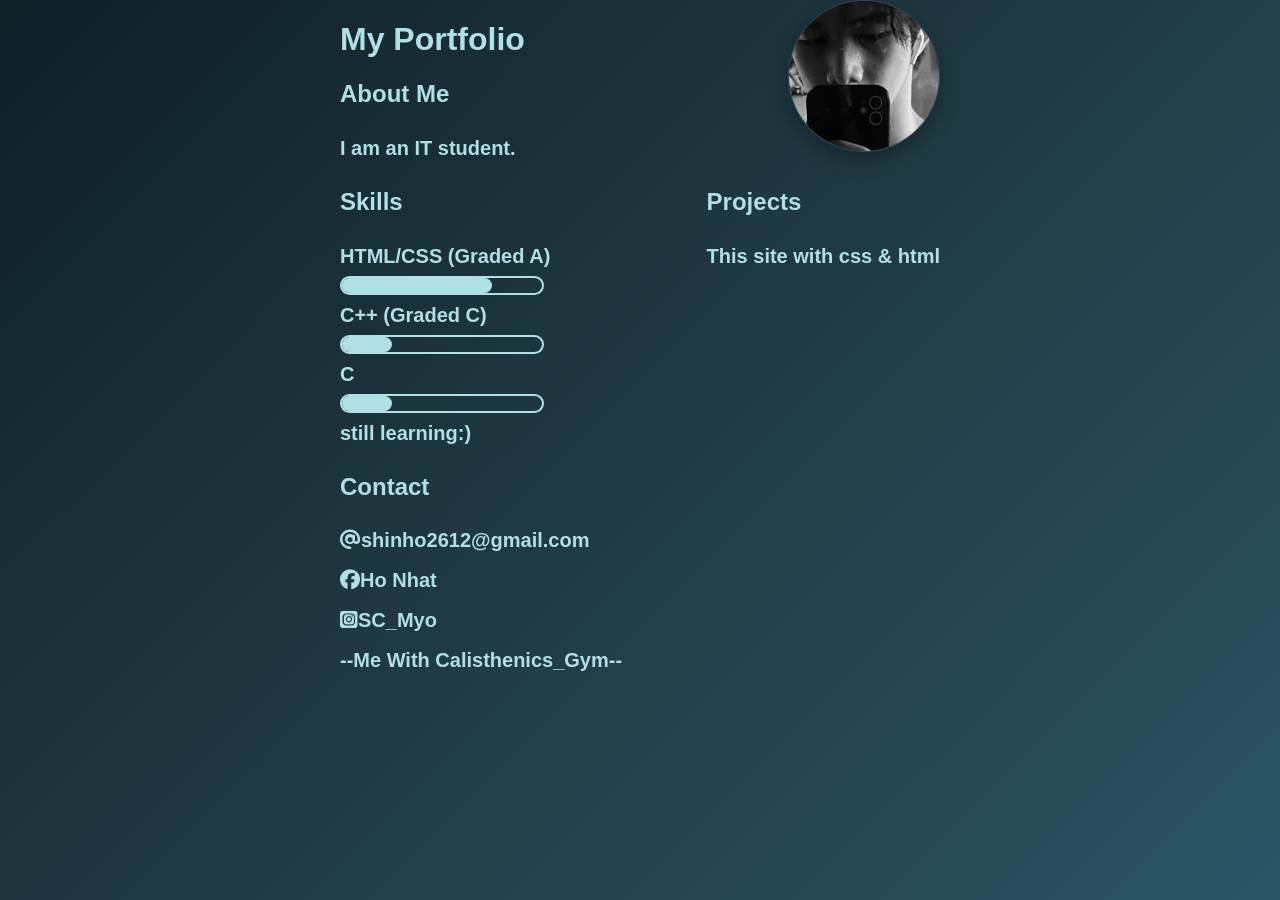
==== index.html @ 6809baf3 "fix bug" ====
<!DOCTYPE html>
<html lang="en">

<head>
    <meta charset="UTF-8">
    <meta name="viewport" content="width=device-width, initial-scale=1.0">
    <title>My Portfolio</title>
    <link rel="stylesheet" href="css/style.css">
    <link rel="stylesheet" href="https://cdnjs.cloudflare.com/ajax/libs/font-awesome/6.7.2/css/all.min.css">

</head>

<body>
    <div class="container">
        <div class="header">
            <div class="header__left">
                <h1 class="main">My Portfolio</h1>
                <h2 class="main">About Me</h2>
                <p>I am an IT student.</p>
            </div>
            <div class="header__right">
                <img src="imgs/IMG_1301.JPEG" class="avatar"
                    style="width: 150px; height: 150px; border-radius: 50%; float: right;">
            </div>
        </div>
        <div class="content">
            <div class="content__left">
                <h2 class="main">Skills</h2>
                <p>HTML/CSS (Graded A)</p>
                <div class="skill__bar">
                    <div class="skill html-css">
                    </div>
                </div>
                <p>C++ (Graded C)</p>
                <div class="skill__bar">
                    <div class="skill cpp"></div>
                </div>
                <p>C</p>
                <div class="skill__bar">
                    <div class="skill c"></div>
                </div>
                <p>still learning:)</p>
            </div>
            <div class="content__right">
                <h2 class="main">Projects</h2>
                <p>This site with css & html</p>
            </div>
        </div>
        <div class="info">
            <h2 class="main">Contact</h2>
            <p><i class="fa-solid fa-at"></i>shinho2612@gmail.com</p>
            <p><a href="https://www.facebook.com/shinmarine2312"><i class="fa-brands fa-facebook"></i>Ho Nhat</a></p>
            <p><a href="https://l.facebook.com/l.php?u=https%3A%2F%2Fwww.instagram.com%2Fsc_myo%3Ffbclid%3DIwZXh0bgNhZW0CMTAAYnJpZBExbktNYnMzcnNZdlhOSktaNnNydGMGYXBwX2lkEDIyMjAzOTE3ODgyMDA4OTIAAR54JxwQt6_DDqfBiVYVSfV_oQufl311JITUNdf5yyrT_36i6qiV3KG8Y8b2xg_aem_QZzqDh4DglN4ODDhnbNY5w&h=AT7mJ9MKbg1hZ3SYqyPTeBOKoFshdr9leerhQ_9vROEKE68OWMxUmIEQAAogXHyGZBp-4KYyj2k-rlTFL-VbfAx5zuzUSO5XLAWLDjJgMP94ztsRQ4Xv0eilURk5pS59XrfmdwDzUet70aZRju11">
            <i class="fa-brands fa-square-instagram"></i>SC_Myo</a></p>
            <p><a href="pages/calisthenics.html">--Me With Calisthenics_Gym--</a></p>
        </div>
    </div>
</body>

</html>
---- css/style.css ----
* {
    font-family: Arial, Helvetica, "sans-serif";
    color: powderblue;

}

p {
    margin: 0;
    font-size: 20px;
    line-height: 2em;
    font-weight: bold;
}

body {
    background: linear-gradient(135deg, #0f2027, #203a43, #2c5364);
    width: 1000px;
    min-height: 100vh;
    margin: 0 auto;
}

.header {

    display: flex;
    justify-content: space-between;
}

.skill__bar {
    width: 200px;
    height: 15px;
    border: 2px solid powderblue;
    border-radius: 15px;

}

.html-css {
    background-color: powderblue;
    height: 100%;
    border-radius: 15px;
    animation: load_html-css 1s forwards;
}

.cpp {
    background-color: powderblue;
    height: 100%;
    border-radius: 15px;
    animation: load_cpp 1s forwards;
}

.c {
    background-color: powderblue;
    height: 100%;
    border-radius: 15px;
    animation: load_c 1s forwards;
}

.container {
    width: 600px;
    margin: auto;
}

.content {
    display: flex;
    justify-content: space-between;
}

a {
    text-decoration: none;
    color: powderblue;
}

.main {
    color: powderblue;
}

@keyframes load_html-css {
    from {
        width: 0
    }

    to {
        width: 150px;
    }
}

@keyframes load_cpp {
    from {
        width: 0
    }

    to {
        width: 50px;
    }
}

@keyframes load_c {
    from {
        width: 0
    }

    to {
        width: 50px;
    }
}

header {
    text-align: center;
}

.transforms {
    display: flex;
    justify-content: space-between;
    margin-top: 20px;
}

.transform {
    width: 450px;
    text-align: center;
}

video {
    width: 100%;
    height: auto;
}

img {
    width: 100%;
    height: auto;
}

h1 {
    text-align: center;
}

.grid-vid {
    display: grid;
    grid-template-columns: repeat(2, 1fr);
    grid-template-rows: auto;
    gap: 50px;
}

video, img {
    border-radius: 12px;
    box-shadow: 0 8px 20px rgba(0,0,0,0.3);
    border: 1px solid rgba(255,255,255,0.1);
    transition: 0.3s;
}

.A {
    width: 50%;
}

.achievements {
    display: flex;
    justify-content: space-between;
}
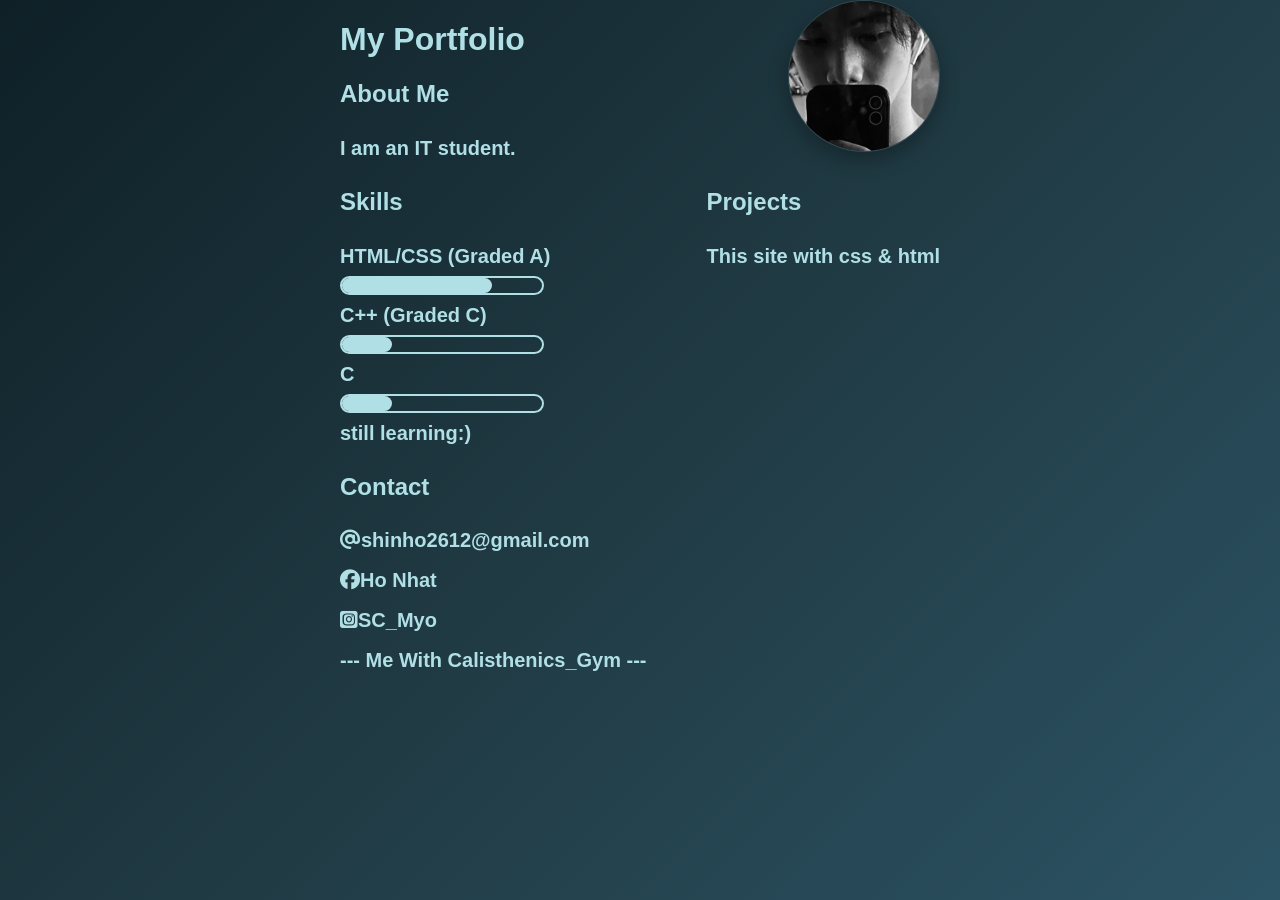
==== commit 3eea6798: "Update index.html" ====
--- a/index.html
+++ b/index.html
@@ -52,7 +52,7 @@
             <p><a href="https://www.facebook.com/shinmarine2312"><i class="fa-brands fa-facebook"></i>Ho Nhat</a></p>
             <p><a href="https://l.facebook.com/l.php?u=https%3A%2F%2Fwww.instagram.com%2Fsc_myo%3Ffbclid%3DIwZXh0bgNhZW0CMTAAYnJpZBExbktNYnMzcnNZdlhOSktaNnNydGMGYXBwX2lkEDIyMjAzOTE3ODgyMDA4OTIAAR54JxwQt6_DDqfBiVYVSfV_oQufl311JITUNdf5yyrT_36i6qiV3KG8Y8b2xg_aem_QZzqDh4DglN4ODDhnbNY5w&h=AT7mJ9MKbg1hZ3SYqyPTeBOKoFshdr9leerhQ_9vROEKE68OWMxUmIEQAAogXHyGZBp-4KYyj2k-rlTFL-VbfAx5zuzUSO5XLAWLDjJgMP94ztsRQ4Xv0eilURk5pS59XrfmdwDzUet70aZRju11">
             <i class="fa-brands fa-square-instagram"></i>SC_Myo</a></p>
-            <p><a href="pages/calisthenics.html">--Me With Calisthenics_Gym--</a></p>
+            <p><a href="pages/calisthenics.html">--- Me With Calisthenics_Gym ---</a></p>
         </div>
     </div>
 </body>
